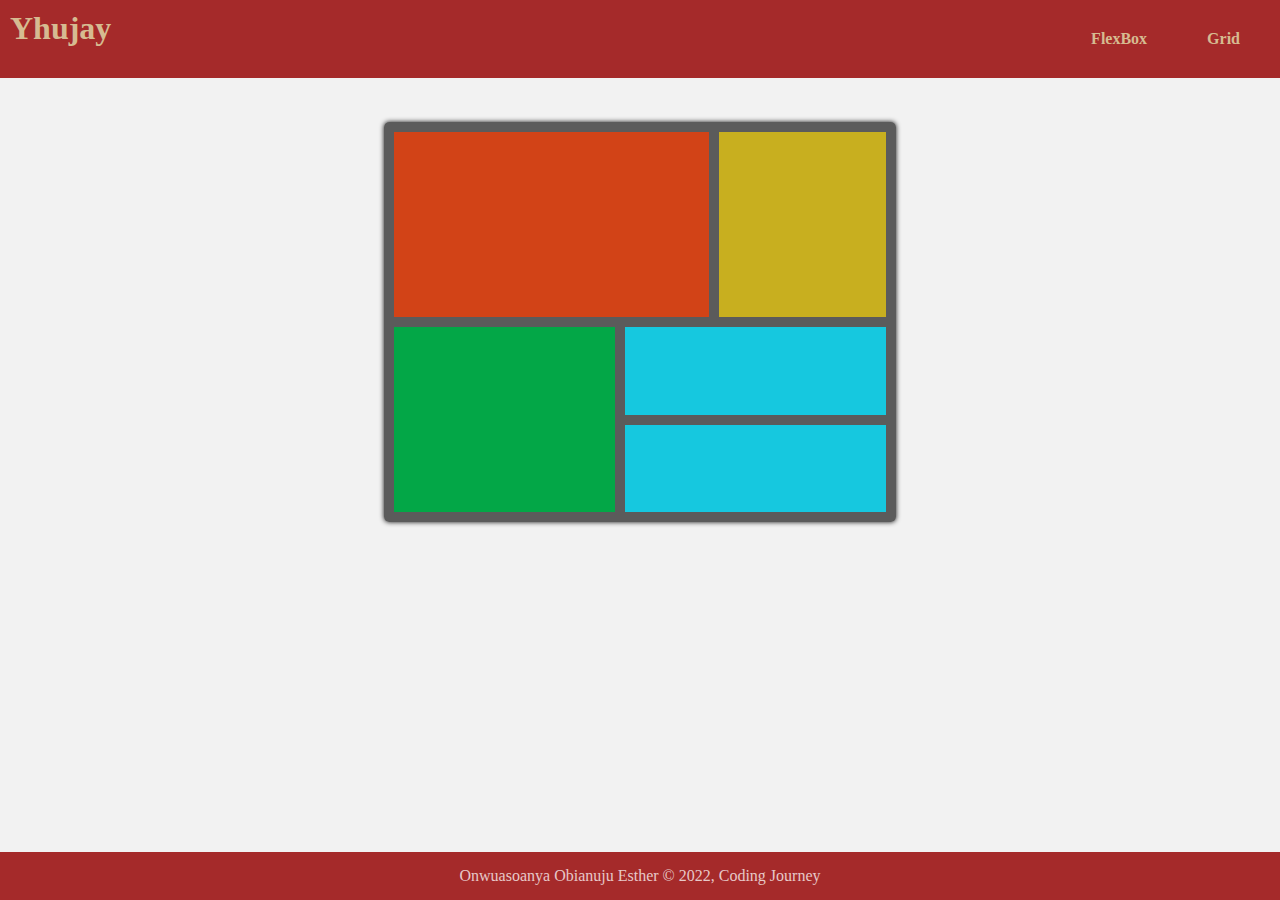
==== grid.html @ 626e9124 "Add files via upload" ====
<!DOCTYPE html>
<html lang="en">

<head>
    <meta charset="UTF-8">
    <meta http-equiv="X-UA-Compatible" content="IE=edge">
    <meta name="viewport" content="width=device-width, initial-scale=1.0">
    <title>Grid Layout</title>
    <link rel="stylesheet" href="style.css">
</head>

<body>
    <header>
        <h1>Yhujay</h1>
        <ul class="position">
            <li>
                <a href="index.html"> FlexBox</a>
            </li>
            <li>
                <a href="grid.html"> Grid</a>
            </li>
        </ul>
    </header>
    <main>
        <div class="container2">
            <div class="grid_container">
                <div class="upper">
                    <div class="box1"></div>
                    <div class="box2"></div>
                </div>
                <div class="lower">
                    <div class="box3"></div>
                    <div class="joined">
                        <div class="box4"></div>
                        <div class="box5"></div>
                    </div>
                </div>
            </div>
        </div>
    </main>
    <footer>
        <p> Onwuasoanya Obianuju Esther &copy; 2022, Coding Journey</p>
    </footer>
</body>

</html>
---- style.css ----
* {
    margin: 0;
    padding: 0;
    box-sizing: border-box;
}

body {
    font-family: url(https://fonts.google.com/specimen/Lexend+Deca);
    background-color: hsl(0, 0%, 95%);
    padding-bottom: 38px;
}

header {
    /* top: 0; */
    position: fixed;
    width: 100%;
    display: flex;
    background-color: brown;
    padding: 10px;
    color: rgb(214, 187, 145);
}

li {
    padding: 20px;
}

a {
    color: rgb(214, 187, 145);
    text-decoration: none;
    padding: 10px;
    text-decoration: none;
    font-weight: bold;
}

a:hover {
    background: rgba(0, 0, 0, 0.288);
    box-shadow: rgba(0, 0, 0, 0.8);
    border-radius: 2px;
}

.position {
    list-style: none;
    display: flex;
    margin-left: auto;
}

main {
    margin: 0 auto;
    padding-top: 50px;
}

.container {
    display: flex;
    justify-content: center;
    margin: 0 auto;
    padding: 50px 30px;
}

p {
    padding: 5px;
    color: hsla(0, 0%, 100%, 0.75);
    /* font-weight: 400; */
}

h2 {
    color: hsl(0, 0%, 95%);
    font-weight: 700;
}

.place {
    margin: 50px;
}

.sedan {
    border-radius: 5px 0px 0px 5px;
    width: 300px;
    height: 400px;
    background-color: hsl(31, 77%, 52%);
}

.suv {
    width: 300px;
    height: 400px;
    background-color: hsl(184, 100%, 22%);
}

.luxury {
    width: 300px;
    height: 400px;
    border-radius: 0px 5px 5px 0px;
    background-color: hsl(179, 100%, 13%);
}

#btn1 {
    height: 50px;
    width: 150px;
    border-radius: 30px;
    color: hsl(31, 77%, 52%);
    border: none;
    justify-content: center;
    margin-top: 80px;
}

#btn1:hover {
    background-color: hsl(31, 77%, 52%);
    color: hsl(0, 0%, 95%);
    border: 2px hsla(0, 0%, 95%, 0.712) solid;
    cursor: pointer;
}

#btn2 {
    height: 50px;
    width: 150px;
    border: none;
    border-radius: 30px;
    color: hsl(184, 100%, 22%);
    justify-content: center;
    margin-top: 80px;
}

#btn2:hover {
    background-color: hsl(184, 100%, 22%);
    color: hsl(0, 0%, 95%);
    cursor: pointer;
    border: 2px hsla(0, 0%, 95%, 0.712) solid;
}

#btn3 {
    height: 50px;
    width: 150px;
    border-radius: 30px;
    border: none;
    justify-content: center;
    margin-top: 80px;
    color: hsl(179, 100%, 13%);
}

#btn3:hover {
    background-color: hsl(179, 100%, 13%);
    color: hsl(0, 0%, 95%);
    cursor: pointer;
    border: 2px hsla(0, 0%, 95%, 0.712) solid;
}

footer {
    text-align: center;
    background-color: brown;
    padding: 10px;
    color: blanchedalmond;
    position: fixed;
    bottom: 0;
    width: 100%;
}

@media only screen and (max-width: 600px) {}


/* -------------------GRID.HTML--------------------- */

.container2 {
    width: 50%;
    margin: 8vh auto;
}

@media only screen and (max-width: 600px) {
    .container2 {
        width: 30%;
    }
    .grid_container {
        width: 50%;
    }
}

.grid_container {
    width: 80%;
    margin: auto;
    padding: 10px 10px;
    background-color: rgba(0, 0, 0, 0.623);
    box-shadow: 0px 0px 5px 0px rgba(0, 0, 0, 0.925);
    backdrop-filter: blur(2px);
    border-radius: 5px;
    display: grid;
    grid-template-rows: 1fr 1fr;
    height: 400px;
    gap: 10px;
}

.upper {
    display: grid;
    gap: 10px;
    grid-template-columns: 64% 34%;
}

.lower {
    display: grid;
    gap: 10px;
    grid-template-columns: 45% 53%;
}

.joined {
    display: grid;
    grid-template-rows: 1fr 1fr;
    gap: 10px;
}

.box1 {
    background-color: rgba(231, 62, 10, 0.842);
}

.box2 {
    background-color: rgba(255, 217, 0, 0.664);
    /* height: 250px; */
}

.box3 {
    /* grid-row: span 2; */
    /* height: 300px; */
    background-color: rgb(3, 167, 71);
}

.box4 {
    /* height: 140px; */
    display: grid;
    grid-template-rows: 1fr 1fr;
    background-color: rgba(6, 226, 255, 0.808);
    ;
}

.box5 {
    /* height: 150px; */
    background-color: rgba(6, 226, 255, 0.808);
}
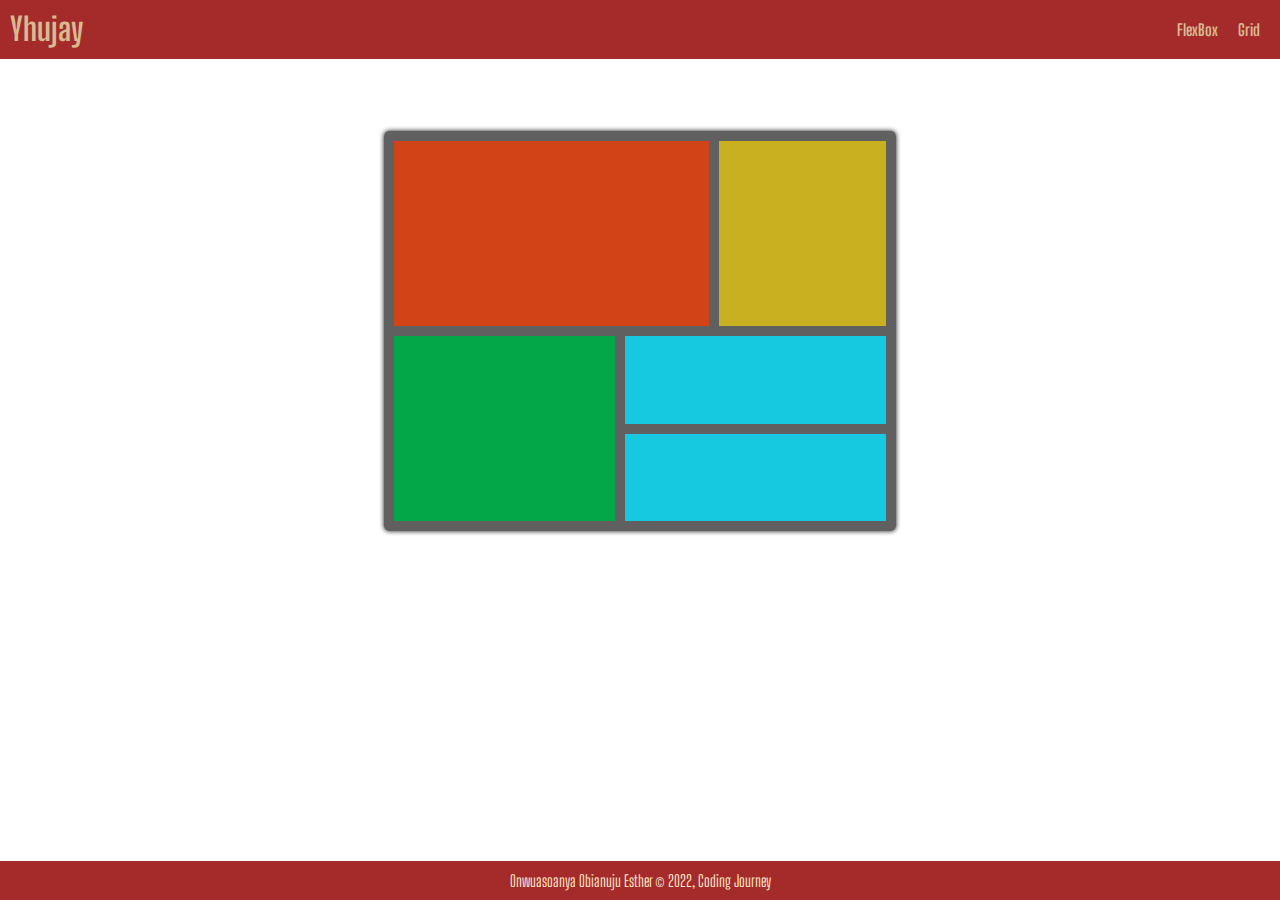
==== commit 8070e8f8: "Update grid.html" ====
--- a/grid.html
+++ b/grid.html
@@ -5,6 +5,10 @@
     <meta charset="UTF-8">
     <meta http-equiv="X-UA-Compatible" content="IE=edge">
     <meta name="viewport" content="width=device-width, initial-scale=1.0">
+    <link rel="preconnect" href="https://fonts.googleapis.com">
+    <link rel="preconnect" href="https://fonts.gstatic.com" crossorigin>
+    <link href="https://fonts.googleapis.com/css2?family=Big+Shoulders+Display:wght@700&family=Lexend+Deca&display=swap" rel="stylesheet">
+    <link rel="icon" href="images/favicon-32x32.png" type="image/x-icons">
     <title>Grid Layout</title>
     <link rel="stylesheet" href="style.css">
 </head>
@@ -12,14 +16,10 @@
 <body>
     <header>
         <h1>Yhujay</h1>
-        <ul class="position">
-            <li>
-                <a href="index.html"> FlexBox</a>
-            </li>
-            <li>
-                <a href="grid.html"> Grid</a>
-            </li>
-        </ul>
+        <div class="position">
+            <a href="index.html"> FlexBox</a>
+            <a href="grid.html"> Grid</a>
+        </div>
     </header>
     <main>
         <div class="container2">
@@ -43,4 +43,4 @@
     </footer>
 </body>
 
-</html>+</html>
--- a/style.css
+++ b/style.css
@@ -5,14 +5,12 @@
 }
 
 body {
-    font-family: url(https://fonts.google.com/specimen/Lexend+Deca);
-    background-color: hsl(0, 0%, 95%);
-    padding-bottom: 38px;
+    font-family: 'Lexend Deca', sans-serif;
+    font-family: 'Big Shoulders Display', cursive;
+    position: relative;
 }
 
 header {
-    /* top: 0; */
-    position: fixed;
     width: 100%;
     display: flex;
     background-color: brown;
@@ -20,126 +18,140 @@
     color: rgb(214, 187, 145);
 }
 
-li {
+header a {
     padding: 20px;
-}
-
-a {
     color: rgb(214, 187, 145);
-    text-decoration: none;
     padding: 10px;
     text-decoration: none;
     font-weight: bold;
 }
 
-a:hover {
+header a:hover {
     background: rgba(0, 0, 0, 0.288);
     box-shadow: rgba(0, 0, 0, 0.8);
     border-radius: 2px;
 }
 
-.position {
-    list-style: none;
+header .position {
     display: flex;
     margin-left: auto;
 }
 
-main {
-    margin: 0 auto;
-    padding-top: 50px;
-}
-
-.container {
+main .container {
+    width: 60%;
+    margin: 8vh auto;
+}
+
+.container .place {
     display: flex;
-    justify-content: center;
-    margin: 0 auto;
-    padding: 50px 30px;
-}
-
-p {
-    padding: 5px;
-    color: hsla(0, 0%, 100%, 0.75);
-    /* font-weight: 400; */
-}
-
-h2 {
-    color: hsl(0, 0%, 95%);
-    font-weight: 700;
-}
-
-.place {
-    margin: 50px;
-}
-
-.sedan {
+    flex-direction: row;
+    flex: 1;
+    /* background-color: red; */
+}
+
+.place .sedan {
+    padding: 40px;
     border-radius: 5px 0px 0px 5px;
-    width: 300px;
-    height: 400px;
     background-color: hsl(31, 77%, 52%);
 }
 
-.suv {
-    width: 300px;
-    height: 400px;
+.place .sedan img {
+    padding-bottom: 30px;
+}
+
+.place .sedan h2 {
+    padding-bottom: 30px;
+}
+
+.place .sedan p {
+    line-height: 1.5;
+    padding-bottom: 70px;
+}
+
+.place .sedan button {
+    padding: 15px;
+    padding-left: 40px;
+    padding-right: 40px;
+    border-radius: 30px;
+    color: hsl(31, 77%, 52%);
+    border: 2px solid white;
+}
+
+.place .sedan button:hover {
+    cursor: pointer;
+    background-color: hsl(31, 77%, 52%);
+    color: white;
+    /* border: 1px white solid; */
+}
+
+.place .suv {
+    padding: 40px;
     background-color: hsl(184, 100%, 22%);
-}
-
-.luxury {
-    width: 300px;
-    height: 400px;
+    /* border: 1px solid black; */
+}
+
+.place .suv img {
+    padding-bottom: 30px;
+}
+
+.place .suv h2 {
+    padding-bottom: 30px;
+}
+
+.place .suv p {
+    line-height: 1.5;
+    padding-bottom: 70px;
+}
+
+.place .suv button {
+    padding: 15px;
+    padding-left: 40px;
+    padding-right: 40px;
+    border-radius: 30px;
+    color: hsl(184, 100%, 22%);
+    border: 2px solid white;
+}
+
+.place .suv button:hover {
+    cursor: pointer;
+    background-color: hsl(184, 100%, 22%);
+    color: white;
+}
+
+.place .luxury {
+    /* border: 1px solid black; */
+    padding: 40px;
     border-radius: 0px 5px 5px 0px;
     background-color: hsl(179, 100%, 13%);
 }
 
-#btn1 {
-    height: 50px;
-    width: 150px;
+.place .luxury img {
+    padding-bottom: 30px;
+}
+
+.place .luxury h2 {
+    padding-bottom: 30px;
+}
+
+.place .luxury p {
+    line-height: 1.5;
+    padding-bottom: 70px;
+}
+
+.place .luxury button {
+    padding: 15px;
+    padding-left: 40px;
+    padding-right: 40px;
     border-radius: 30px;
-    color: hsl(31, 77%, 52%);
-    border: none;
-    justify-content: center;
-    margin-top: 80px;
-}
-
-#btn1:hover {
-    background-color: hsl(31, 77%, 52%);
-    color: hsl(0, 0%, 95%);
-    border: 2px hsla(0, 0%, 95%, 0.712) solid;
+    border: 2px solid white;
+    color: hsl(179, 100%, 13%);
+    ;
+}
+
+.place .luxury button:hover {
     cursor: pointer;
-}
-
-#btn2 {
-    height: 50px;
-    width: 150px;
-    border: none;
-    border-radius: 30px;
-    color: hsl(184, 100%, 22%);
-    justify-content: center;
-    margin-top: 80px;
-}
-
-#btn2:hover {
-    background-color: hsl(184, 100%, 22%);
-    color: hsl(0, 0%, 95%);
-    cursor: pointer;
-    border: 2px hsla(0, 0%, 95%, 0.712) solid;
-}
-
-#btn3 {
-    height: 50px;
-    width: 150px;
-    border-radius: 30px;
-    border: none;
-    justify-content: center;
-    margin-top: 80px;
-    color: hsl(179, 100%, 13%);
-}
-
-#btn3:hover {
+    color: white;
     background-color: hsl(179, 100%, 13%);
-    color: hsl(0, 0%, 95%);
-    cursor: pointer;
-    border: 2px hsla(0, 0%, 95%, 0.712) solid;
 }
 
 footer {
@@ -152,7 +164,14 @@
     width: 100%;
 }
 
-@media only screen and (max-width: 600px) {}
+@media only screen and (max-width: 375px) {
+    main .container {
+        width: 50%;
+    }
+    .container .place {
+        width: 100%;
+    }
+}
 
 
 /* -------------------GRID.HTML--------------------- */
@@ -162,12 +181,12 @@
     margin: 8vh auto;
 }
 
-@media only screen and (max-width: 600px) {
+@media only screen and (max-width: 375px) {
     .container2 {
-        width: 30%;
+        width: 80%;
     }
     .grid_container {
-        width: 50%;
+        width: 70%;
     }
 }
 
@@ -177,7 +196,6 @@
     padding: 10px 10px;
     background-color: rgba(0, 0, 0, 0.623);
     box-shadow: 0px 0px 5px 0px rgba(0, 0, 0, 0.925);
-    backdrop-filter: blur(2px);
     border-radius: 5px;
     display: grid;
     grid-template-rows: 1fr 1fr;
@@ -209,17 +227,13 @@
 
 .box2 {
     background-color: rgba(255, 217, 0, 0.664);
-    /* height: 250px; */
 }
 
 .box3 {
-    /* grid-row: span 2; */
-    /* height: 300px; */
     background-color: rgb(3, 167, 71);
 }
 
 .box4 {
-    /* height: 140px; */
     display: grid;
     grid-template-rows: 1fr 1fr;
     background-color: rgba(6, 226, 255, 0.808);
@@ -227,6 +241,5 @@
 }
 
 .box5 {
-    /* height: 150px; */
     background-color: rgba(6, 226, 255, 0.808);
-}+}
